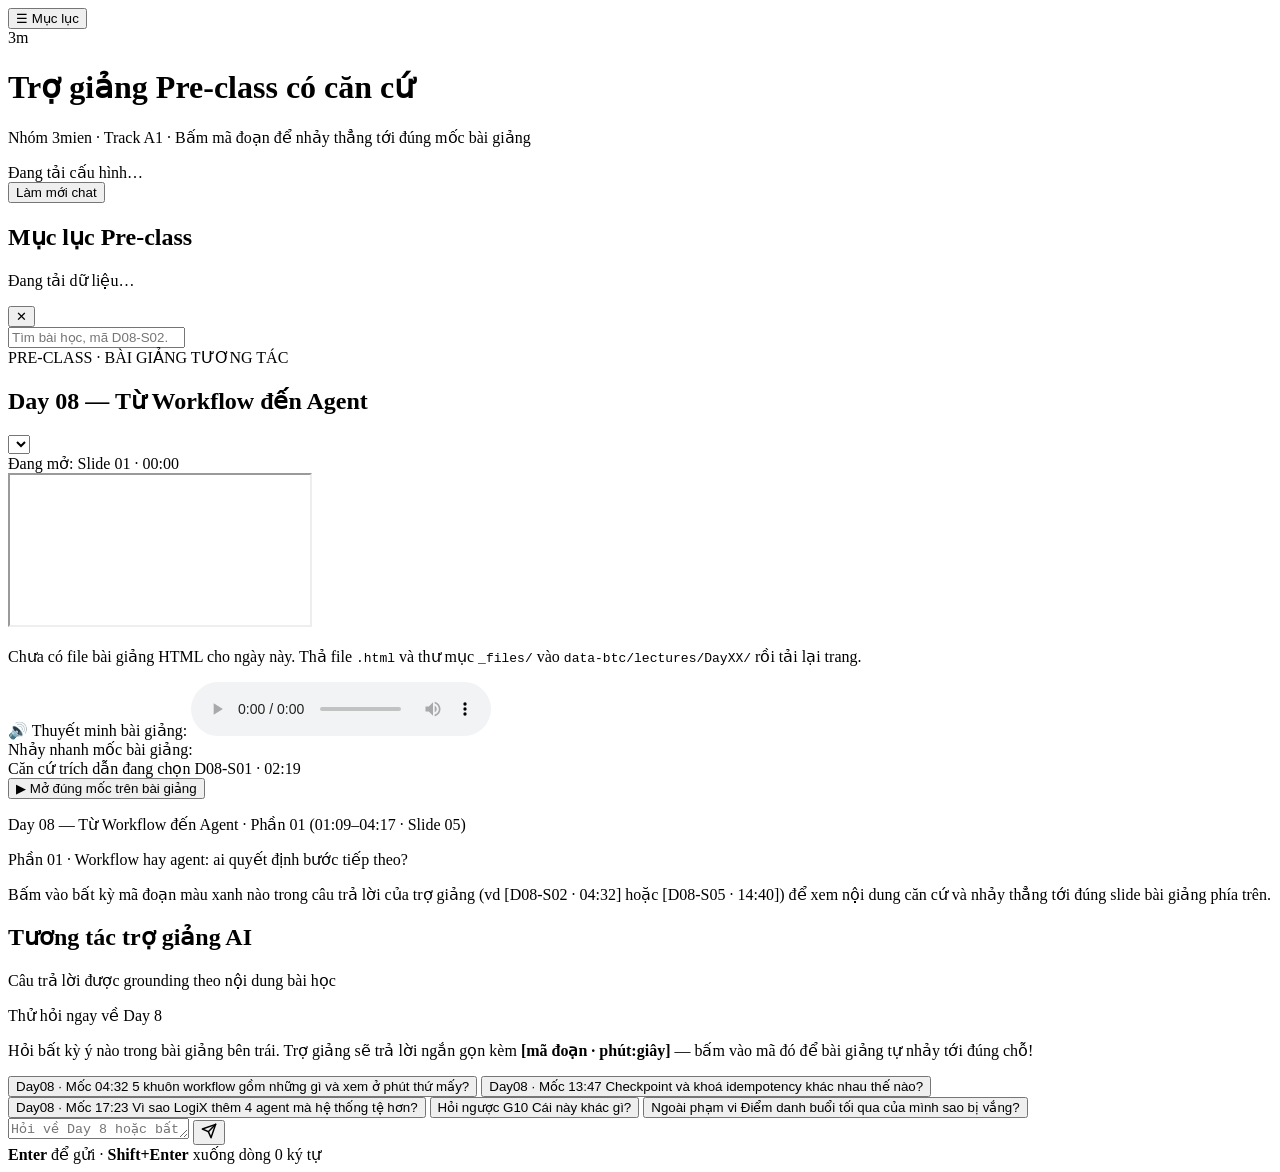
==== frontend/index.html @ 7e73f59b "feat(frontend): them giao dien web 3 cot va server cuc bo" ====
<!DOCTYPE html>
<html lang="vi">
<head>
  <meta charset="UTF-8" />
  <meta name="viewport" content="width=device-width, initial-scale=1.0" />
  <title>3mien · Trợ giảng Pre-class có căn cứ</title>
  <link rel="preconnect" href="https://fonts.googleapis.com" />
  <link rel="preconnect" href="https://fonts.gstatic.com" crossorigin />
  <link href="https://fonts.googleapis.com/css2?family=Be+Vietnam+Pro:wght@400;500;600;700&display=swap" rel="stylesheet" />
  <link rel="stylesheet" href="/styles.css" />
</head>
<body>
  <div class="app-shell">
    <!-- Top Header (preclass-online.com inspired light teal accent) -->
    <header class="topbar">
      <div class="brand">
        <button id="btnToggleSidebar" class="btn btn-ghost" type="button" title="Ẩn/hiện Mục lục">☰ Mục lục</button>
        <div class="brand-logo" aria-hidden="true">3m</div>
        <div>
          <h1 class="brand-title">Trợ giảng Pre-class có căn cứ</h1>
          <p class="brand-subtitle">Nhóm 3mien · Track A1 · Bấm mã đoạn để nhảy thẳng tới đúng mốc bài giảng</p>
        </div>
      </div>

      <div class="topbar-actions">
        <div id="modelStatus" class="status-pill" title="Trạng thái kết nối model">
          <span class="status-dot"></span>
          <span id="modelStatusText">Đang tải cấu hình…</span>
        </div>
        <button id="btnClearChat" class="btn btn-secondary" type="button">Làm mới chat</button>
      </div>
    </header>

    <!-- 3-Column Workspace: Sidebar | Video/Slide Stage | Grounded Tutor Chat -->
    <main id="workspace" class="workspace">
      <!-- Left Column: Mục lục 13 ngày học -->
      <aside id="sidebar" class="sidebar">
        <div class="sidebar-header">
          <div>
            <h2>Mục lục Pre-class</h2>
            <p id="lessonStats" class="muted">Đang tải dữ liệu…</p>
          </div>
          <button id="btnCloseSidebar" class="btn-icon mobile-only" type="button" aria-label="Đóng mục lục">✕</button>
        </div>

        <div class="sidebar-search">
          <input
            id="lessonSearchInput"
            type="search"
            placeholder="Tìm bài học, mã D08-S02..."
            autocomplete="off"
          />
        </div>

        <div id="lessonList" class="lesson-list"></div>
      </aside>

      <!-- Center Column: Bài giảng tương tác (hỗ trợ nhiều ngày + audio MP3 đồng bộ mốc) -->
      <section class="stage-panel">
        <div class="stage-header">
          <div>
            <span id="stagePhaseTag" class="phase-tag">PRE-CLASS · BÀI GIẢNG TƯƠNG TÁC</span>
            <h2 id="stageTitle" class="stage-title">Day 08 — Từ Workflow đến Agent</h2>
          </div>
          <div class="stage-controls">
            <select id="lectureSelect" class="lecture-select" title="Chọn bài giảng đã nạp trong data-btc/lectures/"></select>
            <div id="playerJumpBadge" class="jump-badge">
              Đang mở: Slide 01 · 00:00
            </div>
          </div>
        </div>

        <!-- Embedded Lecture Deck / Video Player -->
        <div class="player-card">
          <div id="playerFrameWrap" class="player-frame-wrap">
            <iframe
              id="lectureFrame"
              title="Bài giảng Pre-class"
              allow="autoplay; fullscreen"
            ></iframe>
            <div id="playerFallback" class="player-fallback hidden">
              <p>Chưa có file bài giảng HTML cho ngày này. Thả file <code>.html</code> và thư mục <code>_files/</code> vào <code>data-btc/lectures/DayXX/</code> rồi tải lại trang.</p>
            </div>
          </div>

          <!-- Optional Single-File Audio Bar (tự hiện khi có file .mp3/.m4a/.wav trong DayXX/voice/) -->
          <div id="audioBar" class="audio-bar hidden">
            <span class="audio-label">🔊 Thuyết minh bài giảng:</span>
            <audio id="lectureAudio" controls preload="metadata"></audio>
          </div>

          <!-- Interactive Chapter Timeline Bar (tự sinh theo ngày đang chọn) -->
          <div class="timeline-bar">
            <span id="timelineLabel" class="timeline-label">Nhảy nhanh mốc bài giảng:</span>
            <div id="chapterTimeline" class="chapter-pills"></div>
          </div>
        </div>

        <!-- Grounded Citation Inspector (appears when clicking any [Dxx-Syy · mm:ss] in chat or sidebar) -->
        <section id="citationCard" class="citation-card">
          <div class="citation-card-head">
            <div class="citation-head-left">
              <span class="citation-kicker">Căn cứ trích dẫn đang chọn</span>
              <span id="citationCode" class="code-chip">D08-S01 · 02:19</span>
            </div>
            <button id="btnJumpSlide" class="btn btn-jump hidden" type="button">▶ Mở đúng mốc trên bài giảng</button>
          </div>
          <p id="citationMeta" class="citation-meta">Day 08 — Từ Workflow đến Agent · Phần 01 (01:09–04:17 · Slide 05)</p>
          <p id="citationTopic" class="citation-topic">Phần 01 · Workflow hay agent: ai quyết định bước tiếp theo?</p>
          <p id="citationText" class="citation-text">
            Bấm vào bất kỳ mã đoạn màu xanh nào trong câu trả lời của trợ giảng (vd [D08-S02 · 04:32] hoặc [D08-S05 · 14:40]) để xem nội dung căn cứ và nhảy thẳng tới đúng slide bài giảng phía trên.
          </p>
        </section>
      </section>

      <!-- Right Column: Khung chat Trợ giảng Pre-class -->
      <section class="chat-panel">
        <div class="chat-panel-header">
          <div>
            <h2>Tương tác trợ giảng AI</h2>
            <p class="muted">Câu trả lời được grounding theo nội dung bài học</p>
          </div>
        </div>

        <div id="chatMessages" class="chat-messages">
          <div id="welcomeCard" class="welcome-card">
            <span class="welcome-tag">Thử hỏi ngay về Day 8</span>
            <p>
              Hỏi bất kỳ ý nào trong bài giảng bên trái. Trợ giảng sẽ trả lời ngắn gọn kèm <strong>[mã đoạn · phút:giây]</strong> — bấm vào mã đó để bài giảng tự nhảy tới đúng chỗ!
            </p>

            <div class="quick-prompts">
              <button class="quick-chip" data-prompt="Trong bài Day 8, 5 khuôn workflow gồm những gì và xem ở phút thứ mấy?" type="button">
                <span class="chip-badge badge-grounded">Day08 · Mốc 04:32</span>
                <span>5 khuôn workflow gồm những gì và xem ở phút thứ mấy?</span>
              </button>
              <button class="quick-chip" data-prompt="Điểm lưu (checkpoint) và khoá idempotency trong bài Day 8 khác nhau thế nào khi hệ thống sập giữa chừng?" type="button">
                <span class="chip-badge badge-grounded">Day08 · Mốc 13:47</span>
                <span>Checkpoint và khoá idempotency khác nhau thế nào?</span>
              </button>
              <button class="quick-chip" data-prompt="Vì sao trong bài Day 8 LogiX thêm 4 agent mà hệ thống lại tệ hơn?" type="button">
                <span class="chip-badge badge-grounded">Day08 · Mốc 17:23</span>
                <span>Vì sao LogiX thêm 4 agent mà hệ thống tệ hơn?</span>
              </button>
              <button class="quick-chip" data-prompt="Cái này khác gì?" type="button">
                <span class="chip-badge badge-clarify">Hỏi ngược G10</span>
                <span>Cái này khác gì?</span>
              </button>
              <button class="quick-chip" data-prompt="Điểm danh buổi tối qua của mình sao bị vắng?" type="button">
                <span class="chip-badge badge-refuse">Ngoài phạm vi</span>
                <span>Điểm danh buổi tối qua của mình sao bị vắng?</span>
              </button>
            </div>
          </div>
        </div>

        <!-- Composer -->
        <form id="chatForm" class="composer">
          <div class="composer-box">
            <textarea
              id="chatInput"
              rows="1"
              placeholder="Hỏi về Day 8 hoặc bất kỳ bài nào (vd: 5 khuôn workflow, idempotency, D08-S05)..."
              required
            ></textarea>
            <button id="btnSend" class="btn btn-primary" type="submit" aria-label="Gửi câu hỏi">
              <svg width="16" height="16" viewBox="0 0 24 24" fill="none" stroke="currentColor" stroke-width="2.2" stroke-linecap="round" stroke-linejoin="round" aria-hidden="true">
                <line x1="22" y1="2" x2="11" y2="13"></line>
                <polygon points="22 2 15 22 11 13 2 9 22 2"></polygon>
              </svg>
            </button>
          </div>
          <div class="composer-hint">
            <span><strong>Enter</strong> để gửi · <strong>Shift+Enter</strong> xuống dòng</span>
            <span id="charCount">0 ký tự</span>
          </div>
        </form>
      </section>
    </main>
  </div>

  <script src="/app.js"></script>
</body>
</html>
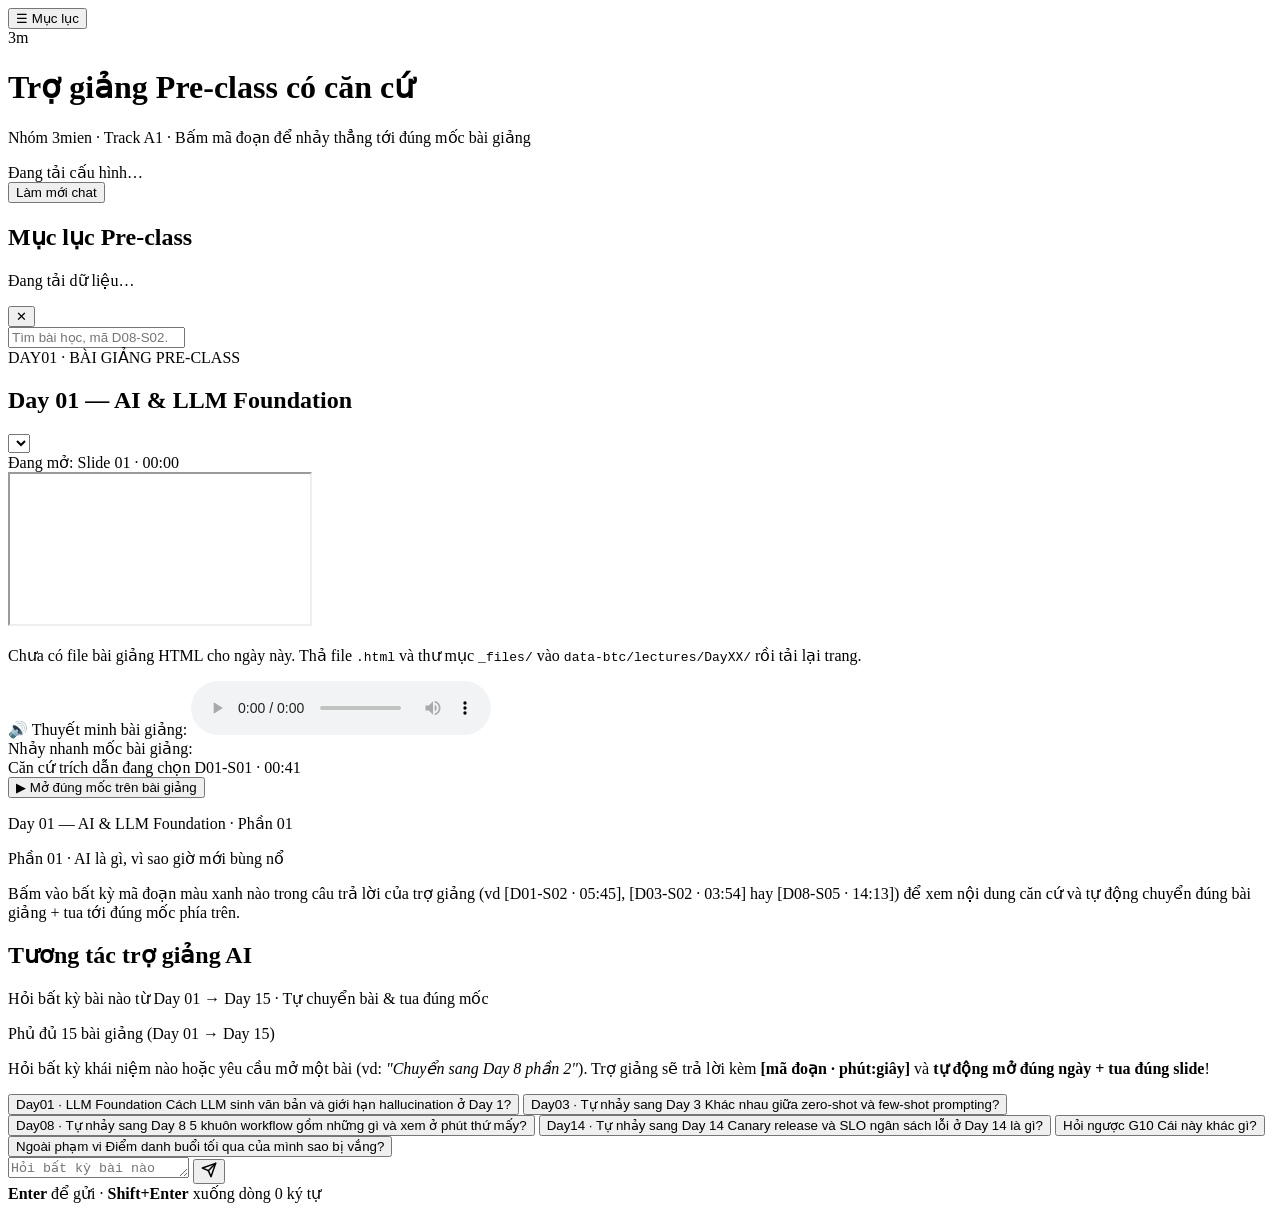
==== commit 75f5f9f1: "feat: add AI tutor codebase and extension files for 3mien lab" ====
--- a/frontend/index.html
+++ b/frontend/index.html
@@ -59,8 +59,8 @@
       <section class="stage-panel">
         <div class="stage-header">
           <div>
-            <span id="stagePhaseTag" class="phase-tag">PRE-CLASS · BÀI GIẢNG TƯƠNG TÁC</span>
-            <h2 id="stageTitle" class="stage-title">Day 08 — Từ Workflow đến Agent</h2>
+            <span id="stagePhaseTag" class="phase-tag">DAY01 · BÀI GIẢNG PRE-CLASS</span>
+            <h2 id="stageTitle" class="stage-title">Day 01 — AI & LLM Foundation</h2>
           </div>
           <div class="stage-controls">
             <select id="lectureSelect" class="lecture-select" title="Chọn bài giảng đã nạp trong data-btc/lectures/"></select>
@@ -101,14 +101,14 @@
           <div class="citation-card-head">
             <div class="citation-head-left">
               <span class="citation-kicker">Căn cứ trích dẫn đang chọn</span>
-              <span id="citationCode" class="code-chip">D08-S01 · 02:19</span>
+              <span id="citationCode" class="code-chip">D01-S01 · 00:41</span>
             </div>
             <button id="btnJumpSlide" class="btn btn-jump hidden" type="button">▶ Mở đúng mốc trên bài giảng</button>
           </div>
-          <p id="citationMeta" class="citation-meta">Day 08 — Từ Workflow đến Agent · Phần 01 (01:09–04:17 · Slide 05)</p>
-          <p id="citationTopic" class="citation-topic">Phần 01 · Workflow hay agent: ai quyết định bước tiếp theo?</p>
+          <p id="citationMeta" class="citation-meta">Day 01 — AI & LLM Foundation · Phần 01</p>
+          <p id="citationTopic" class="citation-topic">Phần 01 · AI là gì, vì sao giờ mới bùng nổ</p>
           <p id="citationText" class="citation-text">
-            Bấm vào bất kỳ mã đoạn màu xanh nào trong câu trả lời của trợ giảng (vd [D08-S02 · 04:32] hoặc [D08-S05 · 14:40]) để xem nội dung căn cứ và nhảy thẳng tới đúng slide bài giảng phía trên.
+            Bấm vào bất kỳ mã đoạn màu xanh nào trong câu trả lời của trợ giảng (vd [D01-S02 · 05:45], [D03-S02 · 03:54] hay [D08-S05 · 14:13]) để xem nội dung căn cứ và tự động chuyển đúng bài giảng + tua tới đúng mốc phía trên.
           </p>
         </section>
       </section>
@@ -118,29 +118,33 @@
         <div class="chat-panel-header">
           <div>
             <h2>Tương tác trợ giảng AI</h2>
-            <p class="muted">Câu trả lời được grounding theo nội dung bài học</p>
+            <p class="muted">Hỏi bất kỳ bài nào từ Day 01 → Day 15 · Tự chuyển bài & tua đúng mốc</p>
           </div>
         </div>
 
         <div id="chatMessages" class="chat-messages">
           <div id="welcomeCard" class="welcome-card">
-            <span class="welcome-tag">Thử hỏi ngay về Day 8</span>
+            <span class="welcome-tag">Phủ đủ 15 bài giảng (Day 01 → Day 15)</span>
             <p>
-              Hỏi bất kỳ ý nào trong bài giảng bên trái. Trợ giảng sẽ trả lời ngắn gọn kèm <strong>[mã đoạn · phút:giây]</strong> — bấm vào mã đó để bài giảng tự nhảy tới đúng chỗ!
+              Hỏi bất kỳ khái niệm nào hoặc yêu cầu mở một bài (vd: <em>"Chuyển sang Day 8 phần 2"</em>). Trợ giảng sẽ trả lời kèm <strong>[mã đoạn · phút:giây]</strong> và <strong>tự động mở đúng ngày + tua đúng slide</strong>!
             </p>
 
             <div class="quick-prompts">
+              <button class="quick-chip" data-prompt="Giải thích cách LLM sinh văn bản và giới hạn hallucination ở Day 1?" type="button">
+                <span class="chip-badge badge-grounded">Day01 · LLM Foundation</span>
+                <span>Cách LLM sinh văn bản và giới hạn hallucination ở Day 1?</span>
+              </button>
+              <button class="quick-chip" data-prompt="Giải thích sự khác nhau giữa zero-shot và few-shot prompting theo bài pre-class?" type="button">
+                <span class="chip-badge badge-grounded">Day03 · Tự nhảy sang Day 3</span>
+                <span>Khác nhau giữa zero-shot và few-shot prompting?</span>
+              </button>
               <button class="quick-chip" data-prompt="Trong bài Day 8, 5 khuôn workflow gồm những gì và xem ở phút thứ mấy?" type="button">
-                <span class="chip-badge badge-grounded">Day08 · Mốc 04:32</span>
+                <span class="chip-badge badge-grounded">Day08 · Tự nhảy sang Day 8</span>
                 <span>5 khuôn workflow gồm những gì và xem ở phút thứ mấy?</span>
               </button>
-              <button class="quick-chip" data-prompt="Điểm lưu (checkpoint) và khoá idempotency trong bài Day 8 khác nhau thế nào khi hệ thống sập giữa chừng?" type="button">
-                <span class="chip-badge badge-grounded">Day08 · Mốc 13:47</span>
-                <span>Checkpoint và khoá idempotency khác nhau thế nào?</span>
-              </button>
-              <button class="quick-chip" data-prompt="Vì sao trong bài Day 8 LogiX thêm 4 agent mà hệ thống lại tệ hơn?" type="button">
-                <span class="chip-badge badge-grounded">Day08 · Mốc 17:23</span>
-                <span>Vì sao LogiX thêm 4 agent mà hệ thống tệ hơn?</span>
+              <button class="quick-chip" data-prompt="Canary release và SLO ngân sách lỗi ở Day 14 là gì?" type="button">
+                <span class="chip-badge badge-grounded">Day14 · Tự nhảy sang Day 14</span>
+                <span>Canary release và SLO ngân sách lỗi ở Day 14 là gì?</span>
               </button>
               <button class="quick-chip" data-prompt="Cái này khác gì?" type="button">
                 <span class="chip-badge badge-clarify">Hỏi ngược G10</span>
@@ -160,7 +164,7 @@
             <textarea
               id="chatInput"
               rows="1"
-              placeholder="Hỏi về Day 8 hoặc bất kỳ bài nào (vd: 5 khuôn workflow, idempotency, D08-S05)..."
+              placeholder="Hỏi bất kỳ bài nào Day 01–15 hoặc gõ: Mở bài Day 7 phần 2..."
               required
             ></textarea>
             <button id="btnSend" class="btn btn-primary" type="submit" aria-label="Gửi câu hỏi">
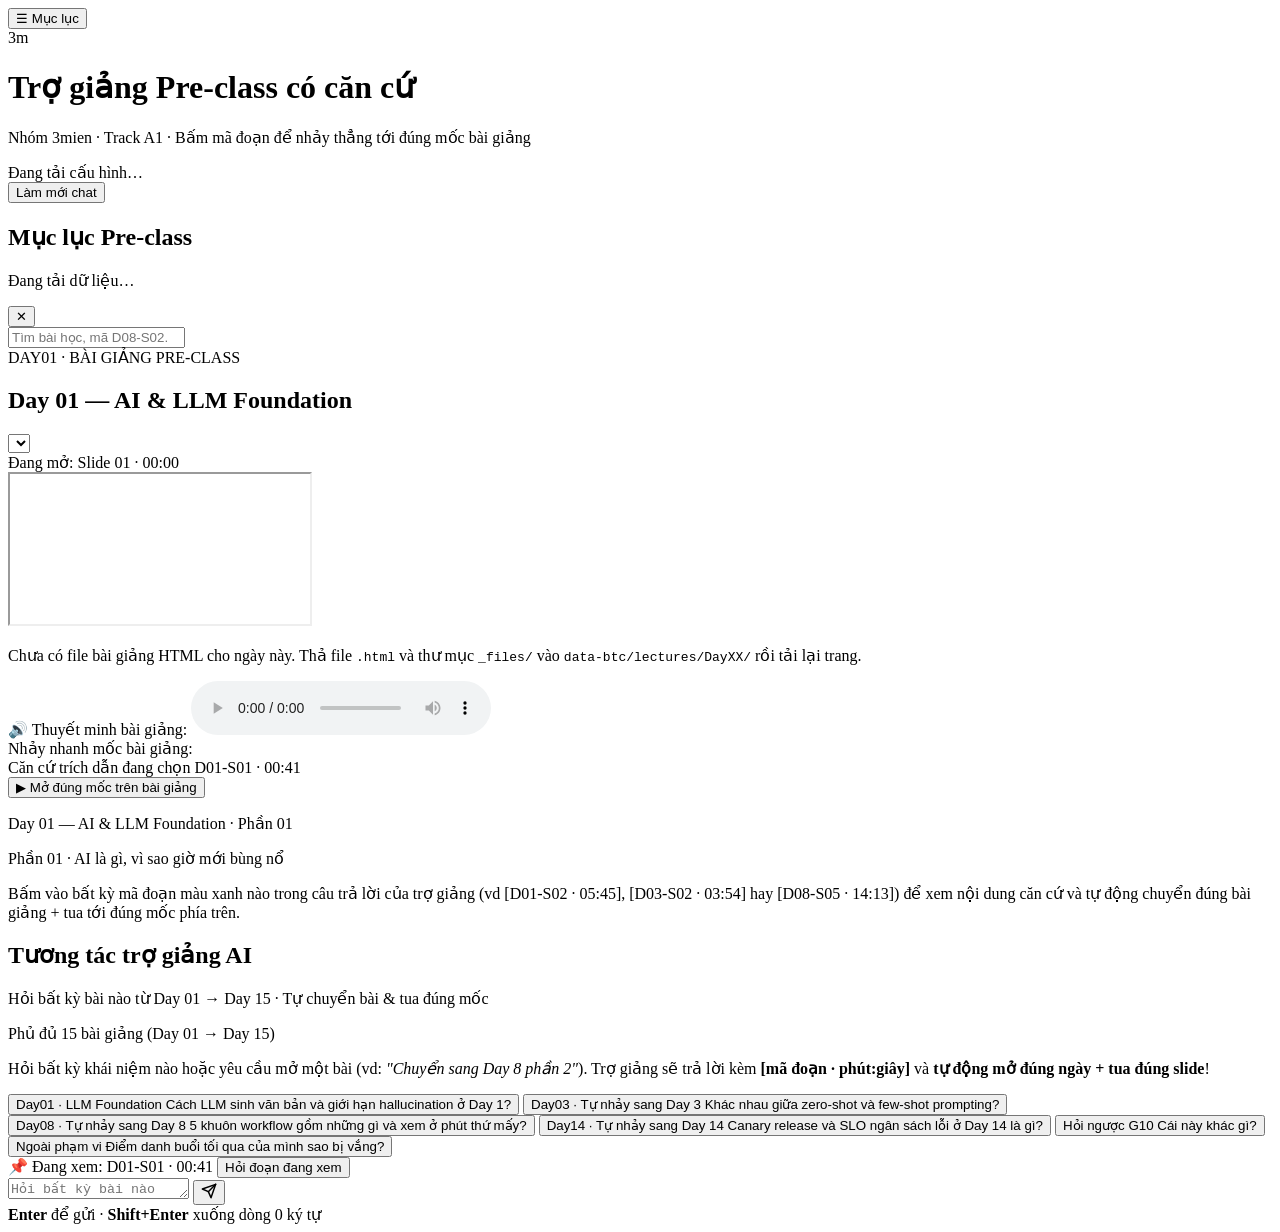
==== commit 87bf36a5: "feat: add lesson search and retrieval agent with tools and frontend UI" ====
--- a/frontend/index.html
+++ b/frontend/index.html
@@ -160,6 +160,11 @@
 
         <!-- Composer -->
         <form id="chatForm" class="composer">
+          <!-- Tính năng 1: Hỏi nhanh về phần đang xem (chống lỗi thiếu ngữ cảnh) -->
+          <div class="active-context-bar">
+            <span id="activeContextText" class="active-context-text">📌 Đang xem: D01-S01 · 00:41</span>
+            <button id="btnAskCurrent" class="btn-context-ask" type="button">Hỏi đoạn đang xem</button>
+          </div>
           <div class="composer-box">
             <textarea
               id="chatInput"
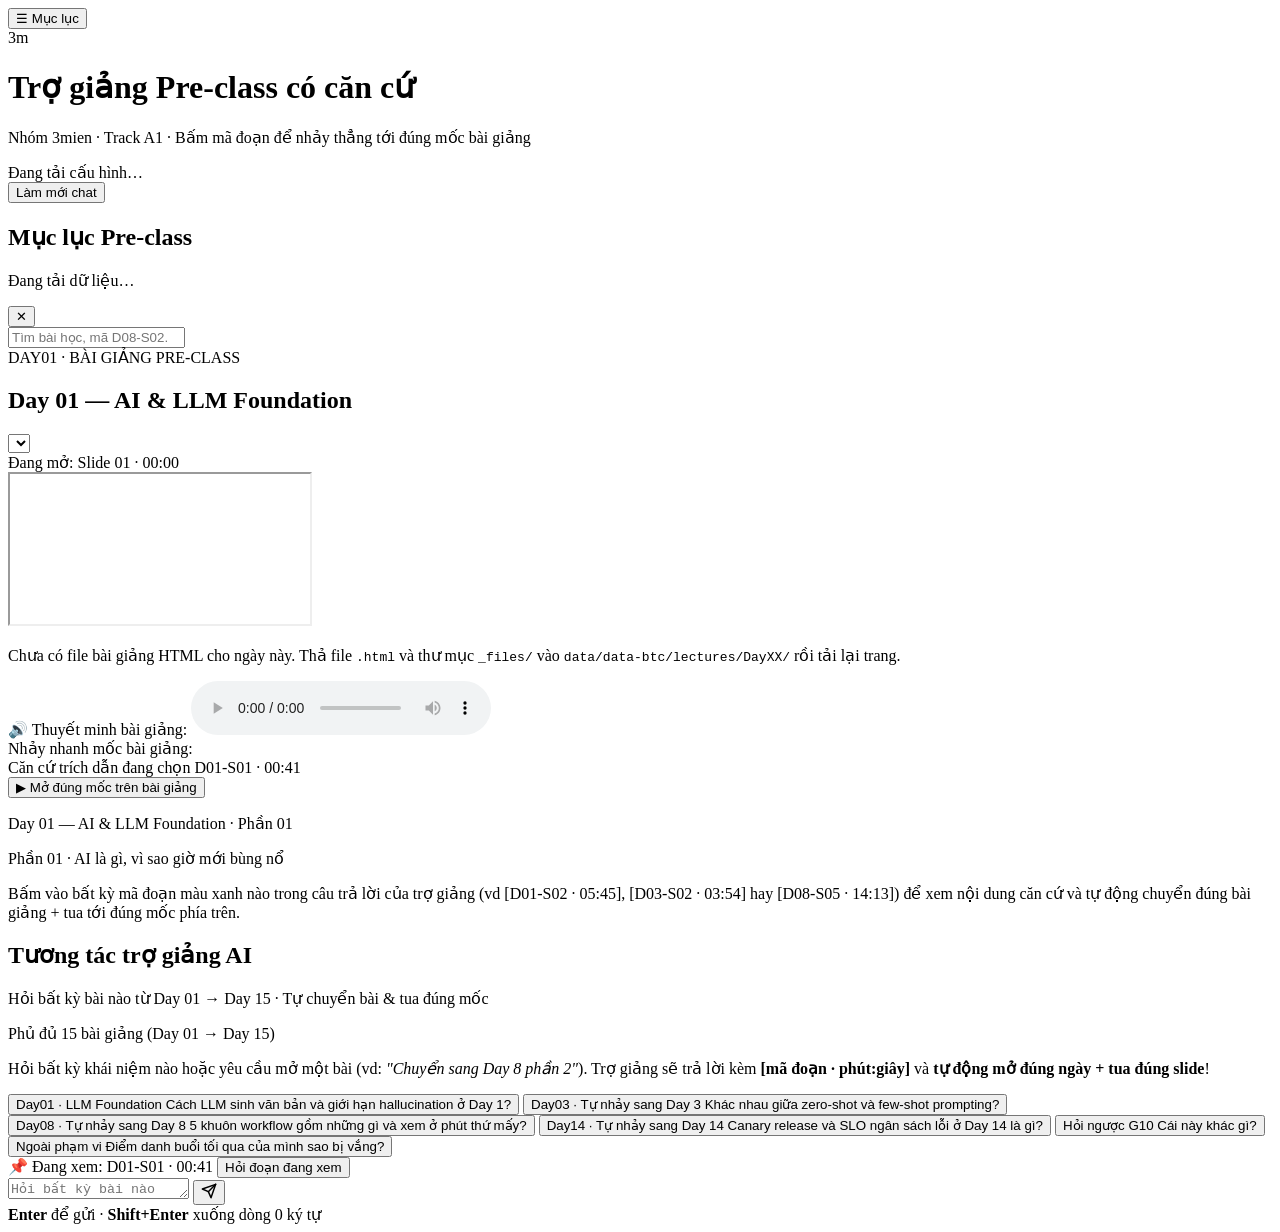
==== commit 11b1dec0: "Update cost" ====
--- a/frontend/index.html
+++ b/frontend/index.html
@@ -63,7 +63,7 @@
             <h2 id="stageTitle" class="stage-title">Day 01 — AI & LLM Foundation</h2>
           </div>
           <div class="stage-controls">
-            <select id="lectureSelect" class="lecture-select" title="Chọn bài giảng đã nạp trong data-btc/lectures/"></select>
+            <select id="lectureSelect" class="lecture-select" title="Chọn bài giảng đã nạp trong data/data-btc/lectures/"></select>
             <div id="playerJumpBadge" class="jump-badge">
               Đang mở: Slide 01 · 00:00
             </div>
@@ -79,7 +79,7 @@
               allow="autoplay; fullscreen"
             ></iframe>
             <div id="playerFallback" class="player-fallback hidden">
-              <p>Chưa có file bài giảng HTML cho ngày này. Thả file <code>.html</code> và thư mục <code>_files/</code> vào <code>data-btc/lectures/DayXX/</code> rồi tải lại trang.</p>
+              <p>Chưa có file bài giảng HTML cho ngày này. Thả file <code>.html</code> và thư mục <code>_files/</code> vào <code>data/data-btc/lectures/DayXX/</code> rồi tải lại trang.</p>
             </div>
           </div>
 
